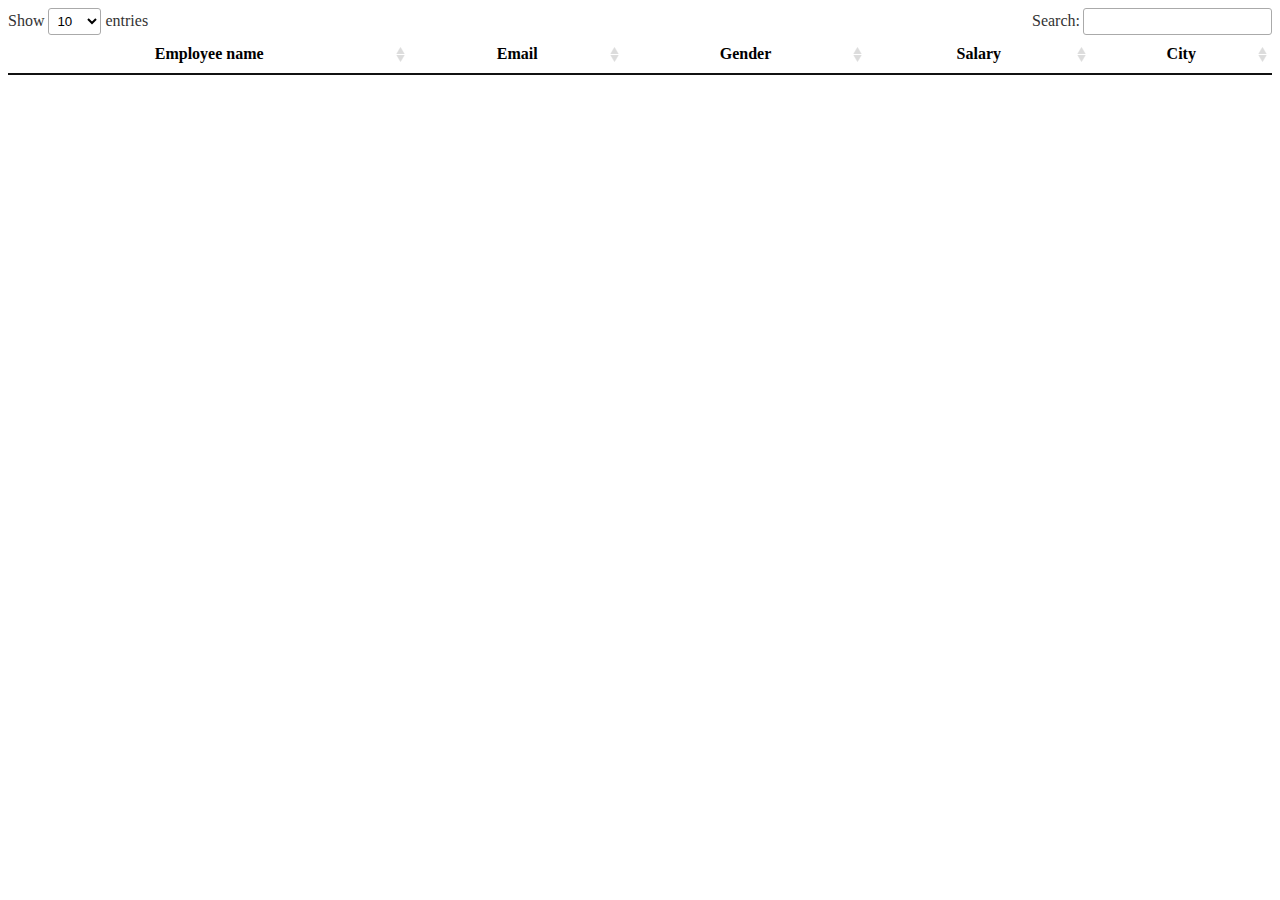
==== DataTable/index.html @ d2d016d9 "Add files via upload" ====
<!DOCTYPE html>
<html>
<head>
<!-- Datatable CSS -->
<link href='DataTables/css/jquery.dataTables.min.css' rel='stylesheet' type='text/css'>

<!-- jQuery Library -->
<script src="https://ajax.googleapis.com/ajax/libs/jquery/3.5.1/jquery.min.js"></script>

<!-- Datatable JS -->
<script src="DataTables/js/jquery.dataTables.min.js"></script>
</head>
<body>
<!-- Table -->
<table id='empTable' class='display dataTable'>

  <thead>
    <tr>
      <th>Employee name</th>
      <th>Email</th>
      <th>Gender</th>
      <th>Salary</th>
      <th>City</th>
    </tr>
  </thead>

</table>
<script>
$(document).ready(function(){
   $('#empTable').DataTable({
      'processing': true,
      'serverSide': true,
      'serverMethod': 'post',
      'ajax': {
          'url':'ajaxfile.php'
      },
      'columns': [
         { data: 'emp_name' },
         { data: 'email' },
         { data: 'gender' },
         { data: 'salary' },
         { data: 'city' },
      ]
   });
});
</script>
</body>
</html>
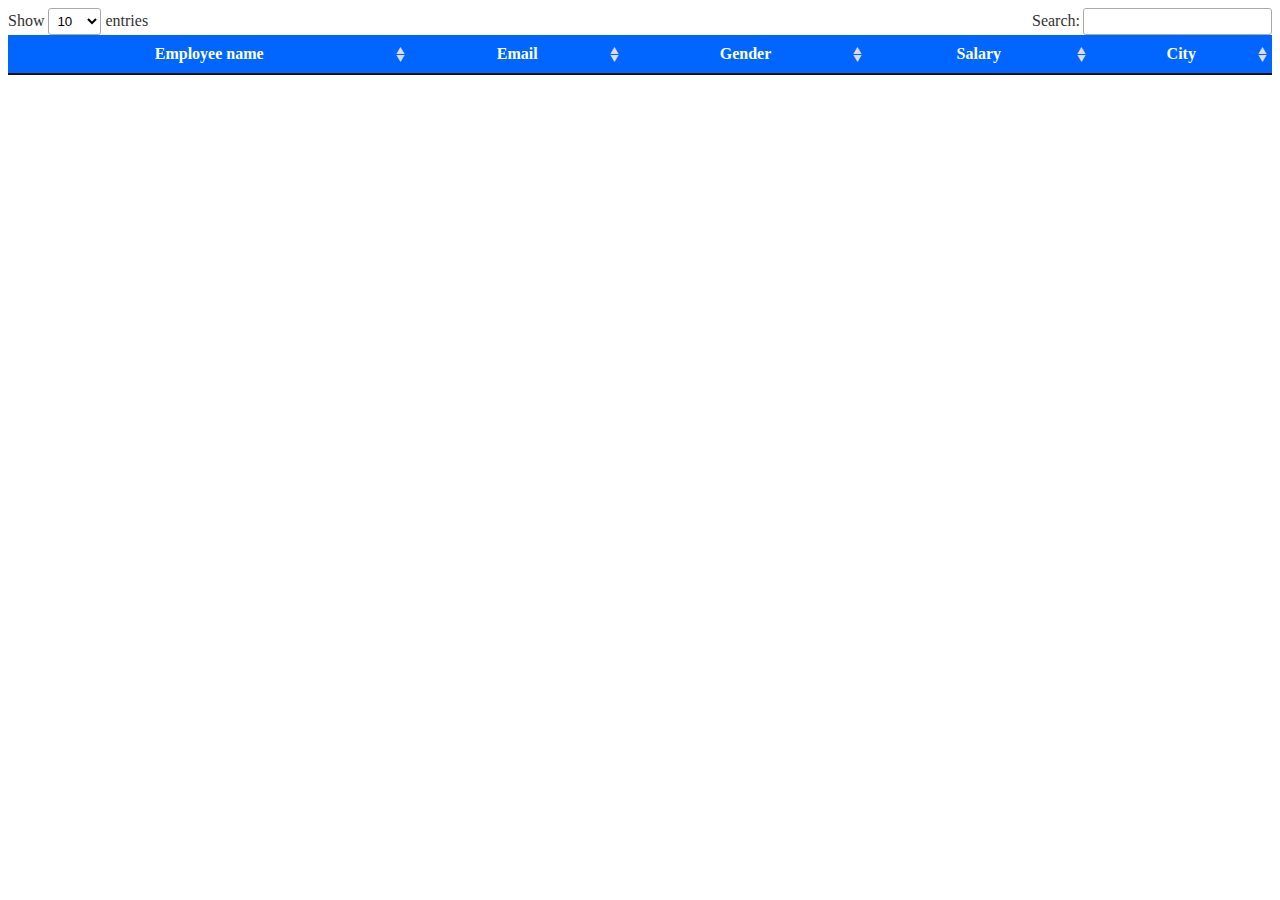
==== commit e18b9e9b: "Update index.html" ====
--- a/DataTable/index.html
+++ b/DataTable/index.html
@@ -1,6 +1,8 @@
 <!DOCTYPE html>
 <html>
 <head>
+<meta charset="utf-8">
+  <meta name="viewport" content="width=device-width, initial-scale=1">
 <!-- Datatable CSS -->
 <link href='DataTables/css/jquery.dataTables.min.css' rel='stylesheet' type='text/css'>
 
@@ -9,6 +11,15 @@
 
 <!-- Datatable JS -->
 <script src="DataTables/js/jquery.dataTables.min.js"></script>
+<style> 
+th {
+background-color:#0066ff;
+color : white;
+}
+td {
+color : #660033;
+}
+</style>
 </head>
 <body>
 <!-- Table -->
@@ -45,4 +56,4 @@
 });
 </script>
 </body>
-</html>+</html>
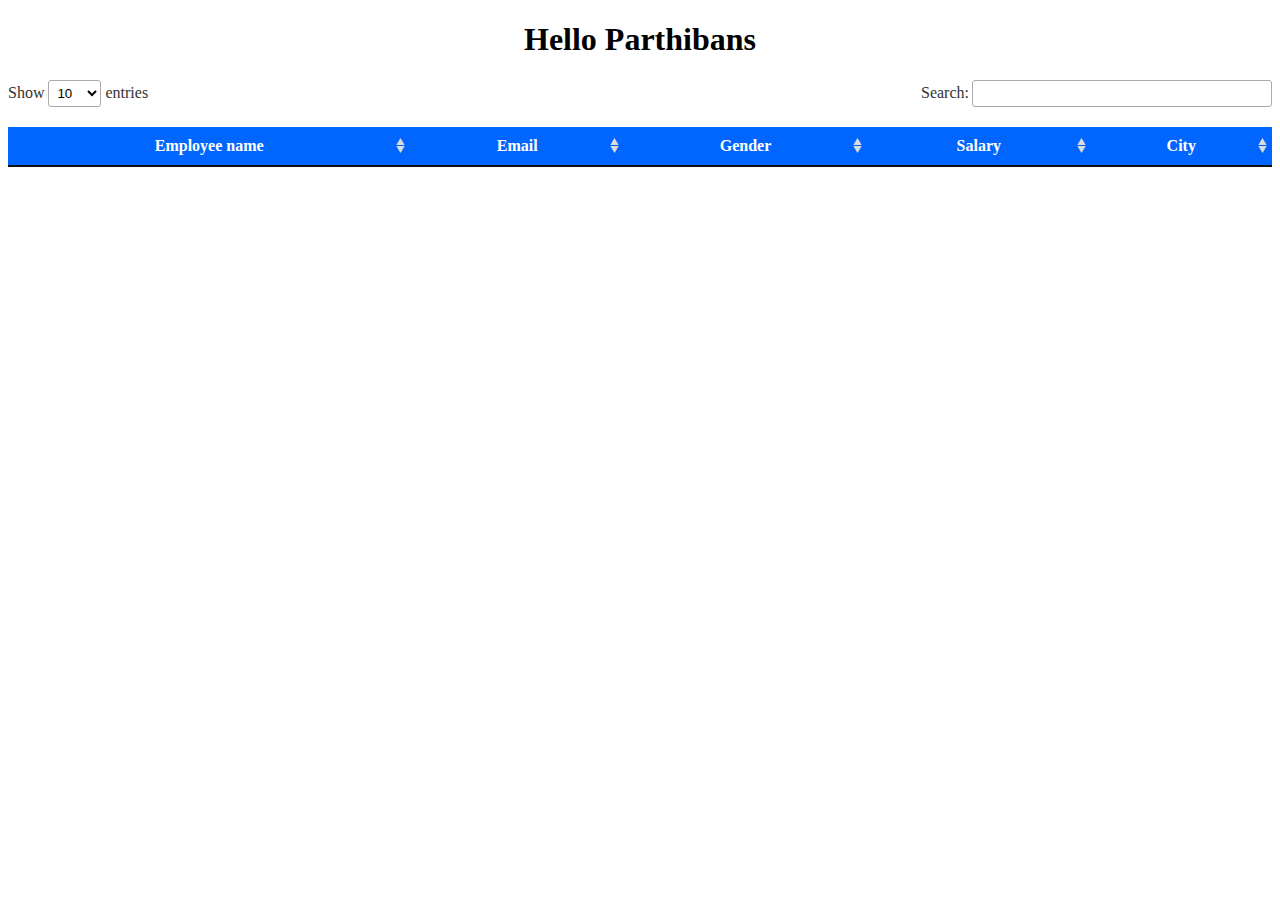
==== commit 15acccf6: "Update index.html" ====
--- a/DataTable/index.html
+++ b/DataTable/index.html
@@ -19,9 +19,14 @@
 td {
 color : #660033;
 }
+input[type="search"] {
+margin-bottom :20px;
+width:300px;
+}
 </style>
 </head>
 <body>
+<h1 align="center">Hello Parthibans</h1>
 <!-- Table -->
 <table id='empTable' class='display dataTable'>
 
